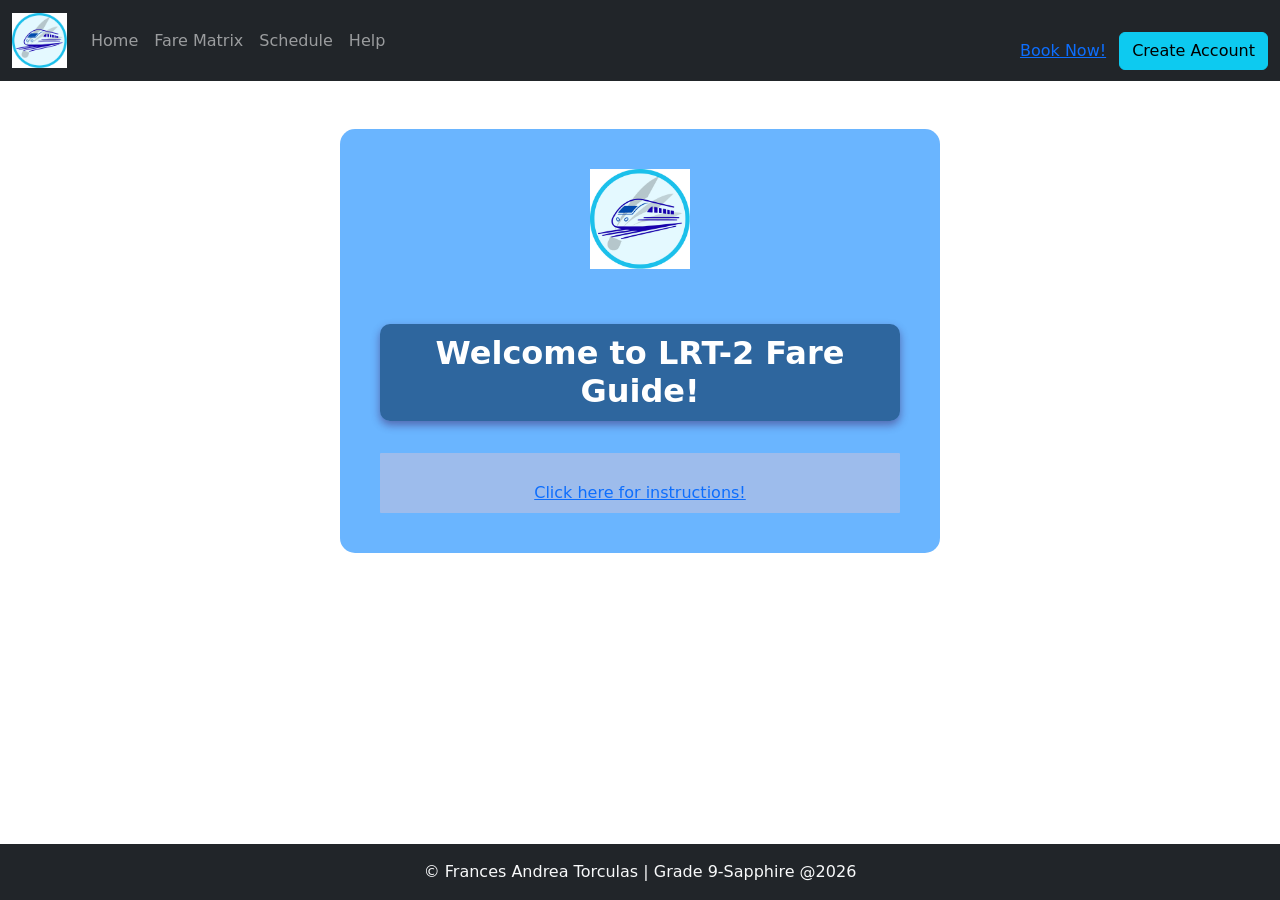
==== index.html @ 94a1d4ee "Update index.html" ====
<!DOCTYPE html>
<html lang="en">
<head>
    <meta charset="UTF-8">
    <meta name="viewport" content="width=device-width, initial-scale=1.0">
    <title>Main Page</title>

    <link href="https://cdn.jsdelivr.net/npm/bootstrap@5.3.3/dist/css/bootstrap.min.css" rel="stylesheet">
    <script src="https://cdn.jsdelivr.net/npm/bootstrap@5.3.3/dist/js/bootstrap.bundle.min.js"></script>

    <link rel="stylesheet" href="styles.css">
</head>
<body>
    
    <!-- header -->
    <header id="header" class="navbar navbar-expand-sm navbar-dark bg-dark">
        <div class="container-fluid">

            <a class="navbar-brand" href="#">
                <img src="Logo.png" alt="Logo" style="width: 55px;"> 
            </a>
            
            <div class="collapse navbar-collapse" id="mynavbar">
                <ul class="navbar-nav me-auto mb-2 mb-lg-0">
                    <li class="nav-item"> <a class="nav-link" href="Home.html" target="_self">Home</a></li>
                    <li class="nav-item"> <a class="nav-link" href="fare.html" target="_self">Fare Matrix</a></li>
                    <li class="nav-item"> <a class="nav-link" href="Sched.html" target="_self">Schedule</a></li>
                    <li class="nav-item"> <a class="nav-link" href="Help.html" target="_self">Help</a></li>
                </ul>
            </div>

            <button type="button" class="btn btn-link">Book Now!</button>
            <button type="button" class="btn btn-info">Create Account</button>
        </div>
    </header>
<!-- end of header -->

   <!-- main content --> 
    <div class="container mt-5"> 
        <div class="content-box text-center"> 
            <img src="Logo.png" class="logoimg"> 
            <h2>Welcome to <span>LRT-2</span> Fare Guide!</h2>
        
            <div id="lol" class="mt-4">
                <button type="button" class="btn btn-link">Click here for instructions!</button>
            </div>
        </div>
    </div>
    <!-- end of main content -->

<!-- footer -->
     <div>
        <footer class="text-center py-3 bg-dark text-light mt-auto fixed-bottom">
            &copy; Frances Andrea Torculas | Grade 9-Sapphire @2026
        </footer>
    </div>
<!-- end of footer -->

</body>
</html>
---- styles.css ----
body{
    background-image: url(https://images.pexels.com/photos/134643/pexels-photo-134643.jpeg?_gl=1*cpsccv*_ga*NDM1MjE1MzA3LjE3NTY0MzYwNjU.*_ga_8JE65Q40S6*czE3NzMwNjA5MDkkbzYwJGcxJHQxNzczMDYwOTUyJGoxNyRsMCRoMA..);
    background-size: cover;
    background-position: center;
    background-attachment: fixed;
    }

.content-box { 
    background: rgba(0, 128, 255, 0.583);
    padding:40px; 
    border-radius:15px; 
    max-width:600px; 
    margin:auto; 
    text-align:center;}

.logoimg { 
        width:100px; 
        margin-bottom:15px;
    }

    h2 {
        background-color: rgba(4, 47, 89, 0.583);
        text-align: center;
        color: white;
        display: inline-block;
        padding: 10px 5px;
        border-radius: 10px;
        font-weight: bold;
        font-size: 32px;
        margin-top: 40px;
        box-shadow: 0 4px 8px rgba(53, 7, 73, 0.438);
    }

    button {
        background-color: rgba(80, 147, 213, 0.583);
        color: white;
        border: none;
        padding: 10px 20px;
        border-radius: 5px;
        font-size: 16px;
        cursor: pointer;
        margin-top: 20px;
    }

    #lol {
        background-color: rgba(171, 191, 232, 0.8);
        color: white;
        padding: 1px 1px;
        border-radius: 1px;
        font-size: 2px;
        cursor: pointer;
        margin-top: 1px;
    }
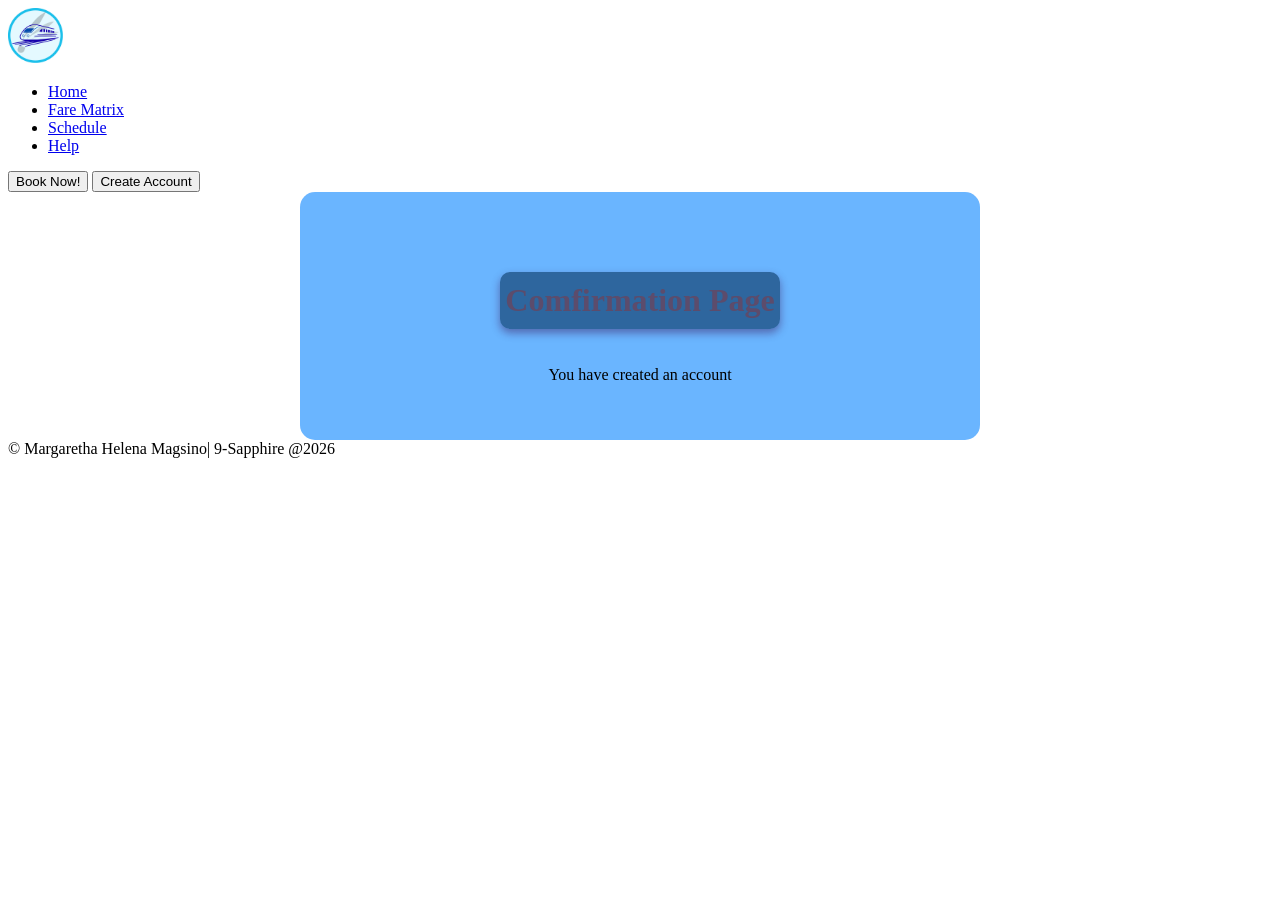
==== commit c0a3bac8: "Add files via upload" ====
--- a/index.html
+++ b/index.html
@@ -4,11 +4,8 @@
     <meta charset="UTF-8">
     <meta name="viewport" content="width=device-width, initial-scale=1.0">
     <title>Main Page</title>
-
-    <link href="https://cdn.jsdelivr.net/npm/bootstrap@5.3.3/dist/css/bootstrap.min.css" rel="stylesheet">
-    <script src="https://cdn.jsdelivr.net/npm/bootstrap@5.3.3/dist/js/bootstrap.bundle.min.js"></script>
-
-    <link rel="stylesheet" href="styles.css">
+ 
+    <link rel="stylesheet" href="style.css">
 </head>
 <body>
     
@@ -34,27 +31,19 @@
         </div>
     </header>
 <!-- end of header -->
+  <div class="container mt-5"> 
+        <div class="content-box text-center"> 
+     <h1>Comfirmation Page</h1>
+     <p>You have created an account<p> 
 
-   <!-- main content --> 
-    <div class="container mt-5"> 
-        <div class="content-box text-center"> 
-            <img src="Logo.png" class="logoimg"> 
-            <h2>Welcome to <span>LRT-2</span> Fare Guide!</h2>
-        
-            <div id="lol" class="mt-4">
-                <button type="button" class="btn btn-link">Click here for instructions!</button>
-            </div>
-        </div>
     </div>
-    <!-- end of main content -->
-
 <!-- footer -->
      <div>
         <footer class="text-center py-3 bg-dark text-light mt-auto fixed-bottom">
-            &copy; Frances Andrea Torculas | Grade 9-Sapphire @2026
+            &copy; Margaretha Helena Magsino| 9-Sapphire @2026
         </footer>
     </div>
 <!-- end of footer -->
 
 </body>
-</html>
+</html>
--- a/style.css
+++ b/style.css
@@ -0,0 +1,44 @@
+body{
+    background-image: url(https://images.pexels.com/photos/134643/pexels-photo-134643.jpeg?_gl=1*cpsccv*_ga*NDM1MjE1MzA3LjE3NTY0MzYwNjU.*_ga_8JE65Q40S6*czE3NzMwNjA5MDkkbzYwJGcxJHQxNzczMDYwOTUyJGoxNyRsMCRoMA..);
+    background-size: cover;
+    background-position: center;
+    background-attachment: fixed;
+    }
+
+.content-box { 
+    background: rgba(0, 128, 255, 0.583);
+    padding:40px; 
+    border-radius:15px; 
+    max-width:600px; 
+    margin:auto; 
+    text-align:center;}
+
+.logoimg { 
+        width:100px; 
+        margin-bottom:15px;
+    }
+
+    h2 {
+        background-color: rgba(4, 47, 89, 0.583);
+        text-align: center;
+        color: white;
+        display: inline-block;
+        padding: 10px 5px;
+        border-radius: 10px;
+        font-weight: bold;
+        font-size: 32px;
+        margin-top: 40px;
+        box-shadow: 0 4px 8px rgba(53, 7, 73, 0.438);
+    }
+  h1 {       
+        background-color: rgba(4, 47, 89, 0.583);
+        text-align: center;
+        color: rgb(92, 76, 108);
+        display: inline-block;
+        padding: 10px 5px;
+        border-radius: 10px;
+        font-weight: bold;
+        font-size: 32px;
+        margin-top: 40px;
+        box-shadow: 0 4px 8px rgba(53, 7, 73, 0.438);
+  }
